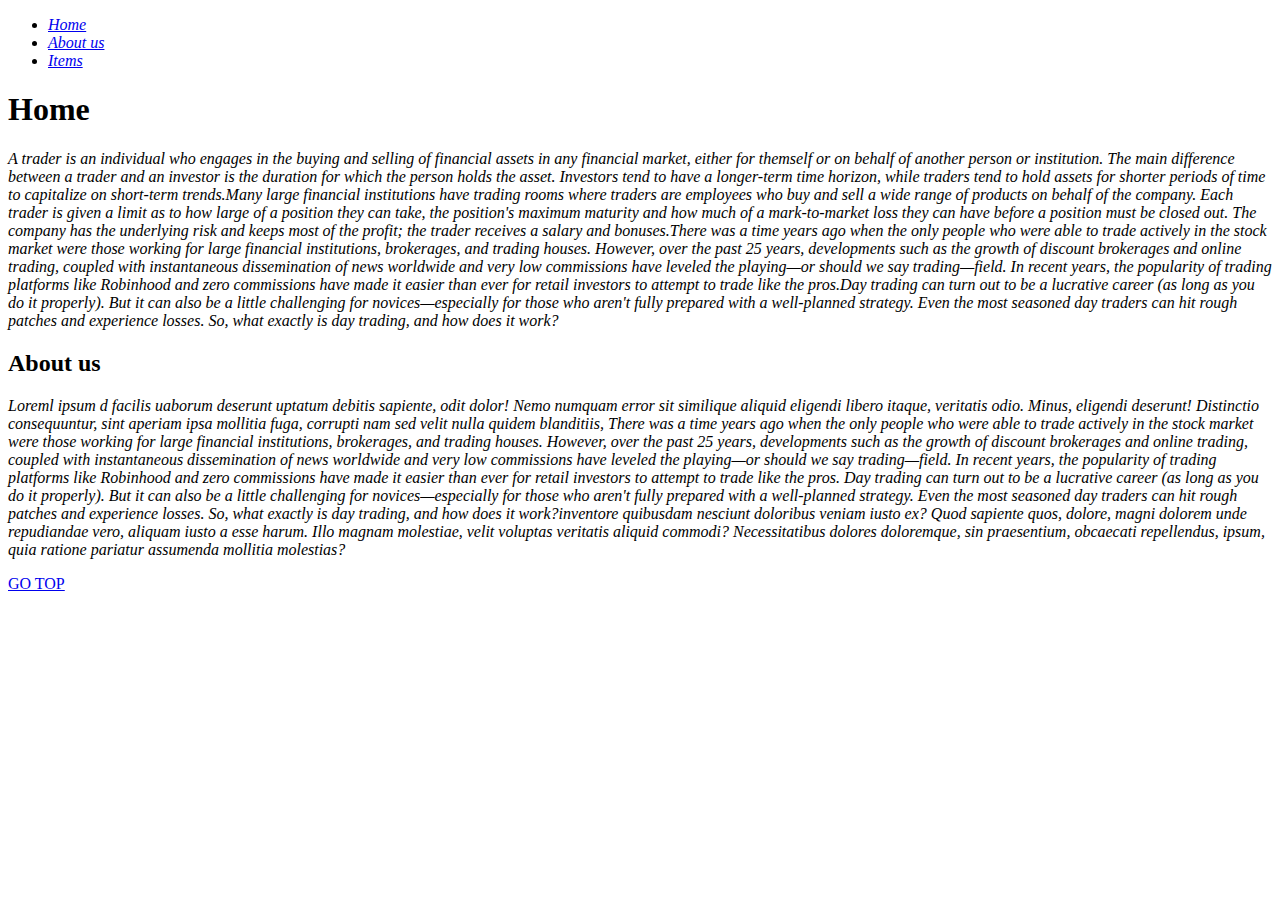
==== about.html @ f02e7621 "Add files via upload" ====
<!DOCTYPE html>
<html>
    <head>
        <link rel="stylesheet" href="practi no 15.css">
        <title> about</title>
    </head>
    <body >
        
            
        <nav id="top">
     <ul>
         <i><li><a href="#box1">Home</a></li>
         <li><a href="#box2">About us</a>  </li>
         <li><a href="my new.html" target="_blank">Items</a></li></i>
        
         </ul>
    </nav>
    
    <section id="box1">
        <h1>Home</h1>
        <p><i>A trader is an individual who engages in the buying and selling of financial assets in any financial market, either for themself or on behalf of another person or institution. The main difference between a trader and an investor is the duration for which the person holds the asset. Investors tend to have a longer-term time horizon, while traders tend to hold assets for shorter periods of time to capitalize on short-term trends.Many large financial institutions have trading rooms where traders are employees who buy and sell a wide range of products on behalf of the company. Each trader is given a limit as to how large of a position they can take, the position's maximum maturity and how much of a mark-to-market loss they can have before a position must be closed out. The company has the underlying risk and keeps most of the profit; the trader receives a salary and bonuses.There was a time years ago when the only people who were able to trade actively in the stock market were those working for large financial institutions, brokerages, and trading houses. However, over the past 25 years, developments such as the growth of discount brokerages and online trading, coupled with instantaneous dissemination of news worldwide and very low commissions have leveled the playing—or should we say trading—field. In recent years, the popularity of trading platforms like Robinhood and zero commissions have made it easier than ever for retail investors to attempt to trade like the pros.Day trading can turn out to be a lucrative career (as long as you do it properly). But it can also be a little challenging for novices—especially for those who aren't fully prepared with a well-planned strategy. Even the most seasoned day traders can hit rough patches and experience losses. So, what exactly is day trading, and how does it work?</i></p>
        </section>
    <section id="box2">
        <h2>About us</h2>
        <p><i>Loreml ipsum d facilis uaborum deserunt uptatum debitis sapiente, odit dolor! Nemo numquam error sit similique aliquid eligendi libero itaque, veritatis odio. Minus, eligendi deserunt! Distinctio consequuntur, sint aperiam ipsa mollitia fuga, corrupti nam sed velit nulla quidem blanditiis, There was a time years ago when the only people who were able to trade actively in the stock market were those working for large financial institutions, brokerages, and trading houses. However, over the past 25 years, developments such as the growth of discount brokerages and online trading, coupled with instantaneous dissemination of news worldwide and very low commissions have leveled the playing—or should we say trading—field. In recent years, the popularity of trading platforms like Robinhood and zero commissions have made it easier than ever for retail investors to attempt to trade like the pros.


            Day trading can turn out to be a lucrative career (as long as you do it properly). But it can also be a little challenging for novices—especially for those who aren't fully prepared with a well-planned strategy. Even the most seasoned day traders can hit rough patches and experience losses. So, what exactly is day trading, and how does it work?inventore quibusdam nesciunt doloribus veniam iusto ex? Quod sapiente quos, dolore, magni dolorem unde repudiandae vero, aliquam iusto a esse harum. Illo magnam molestiae, velit voluptas veritatis aliquid commodi? Necessitatibus dolores doloremque, sin praesentium, obcaecati repellendus, ipsum, quia ratione pariatur assumenda mollitia molestias?
        </i></p>
        
    </section>
 <div class="end">
    <a href="#top">GO TOP </a>
   </div> 
    </body>
</html>
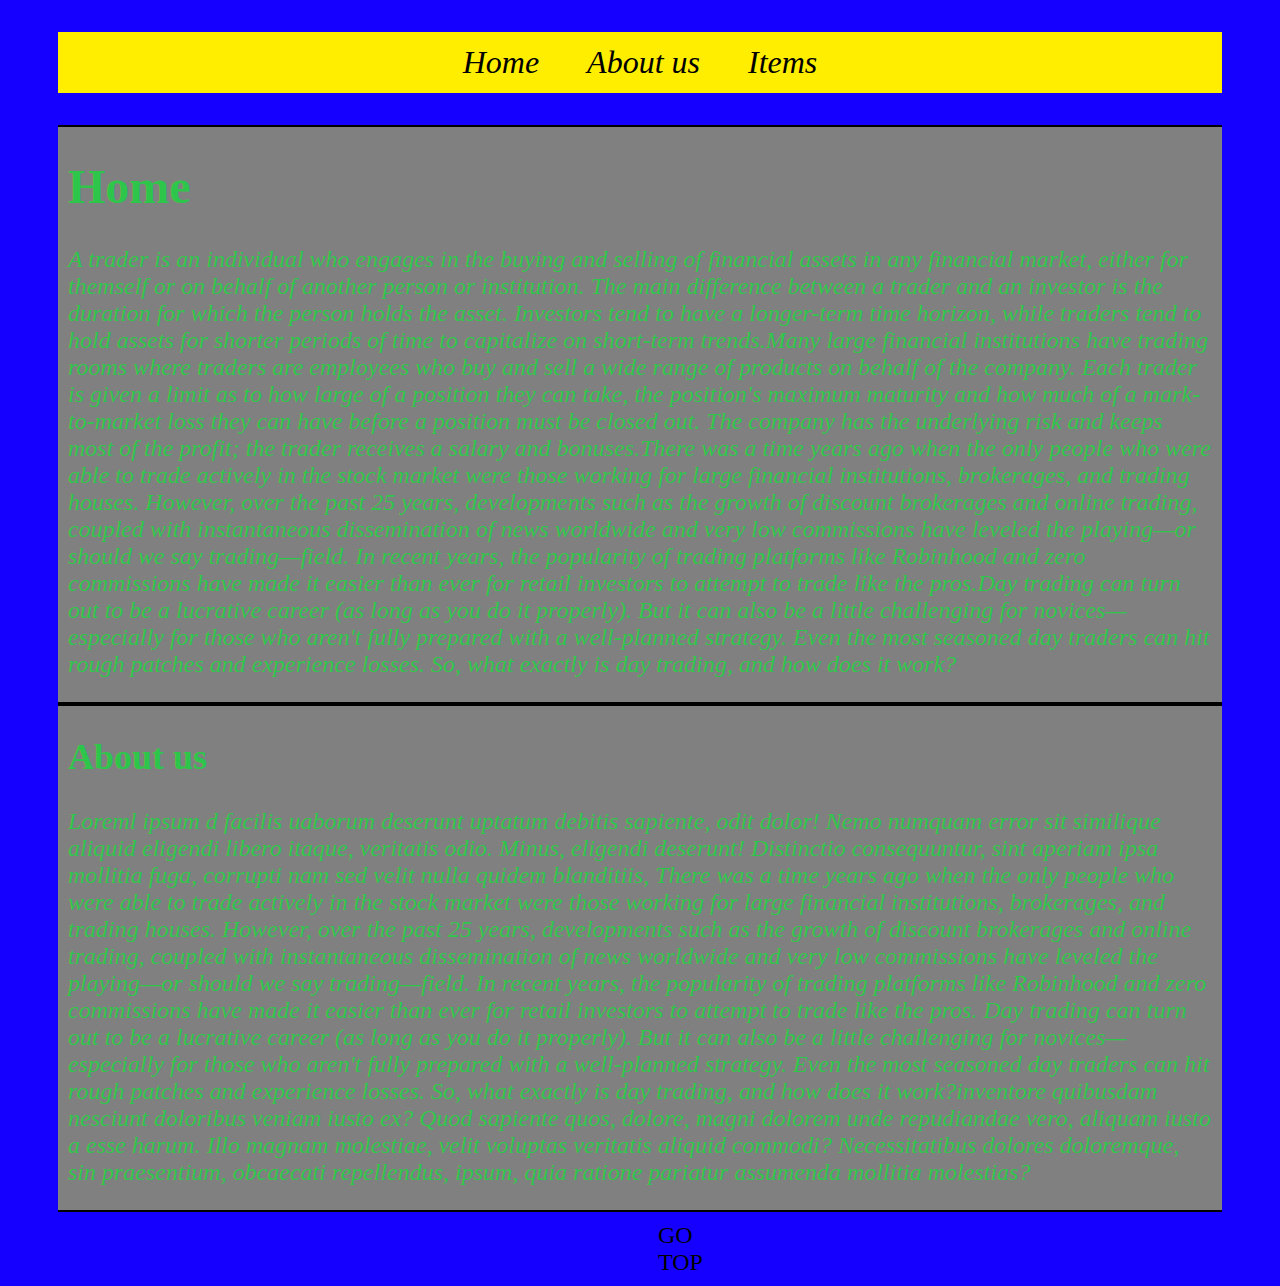
==== commit c95ff3de: "Update about.html" ====
--- a/about.html
+++ b/about.html
@@ -11,7 +11,7 @@
      <ul>
          <i><li><a href="#box1">Home</a></li>
          <li><a href="#box2">About us</a>  </li>
-         <li><a href="my new.html" target="_blank">Items</a></li></i>
+         <li><a href="index.html" target="_blank">Items</a></li></i>
         
          </ul>
     </nav>
@@ -33,4 +33,4 @@
     <a href="#top">GO TOP </a>
    </div> 
     </body>
-</html>+</html>
--- a/practi no 15.css
+++ b/practi no 15.css
@@ -0,0 +1,43 @@
+body{
+    color: rgba(9, 231, 50, 0.707);
+    padding: 0 50px;
+   font-size: x-large;
+   background-color: rgb(21, 0, 255);
+    }
+    
+nav ul{
+    
+   background-color: rgb(145, 191, 191);
+   font-size: xx-large;
+   padding: 2px 56px;
+   text-align: center;
+   color: aqua;
+   background-color: rgb(255, 238, 0);
+  }
+
+   nav li{
+    display: inline-block;
+    list-style: none;
+   
+    margin: 10px 20px;
+}   
+a{
+  color: rgb(0, 0, 0);
+    list-style-image: none;
+    text-decoration: none;
+}
+#box1,#box2{
+   font-family: Georgia, 'Times New Roman', Times, serif;
+   border-bottom: 2px solid black;
+   border-top: 2px solid black;
+   background-color: gray;
+   padding-left: 10px;
+   padding-right: 10px;
+}
+  .end{
+text-align: center;
+   color: black;
+background-color:rgb(104, 240, 250);
+margin:10px 600px;
+}
+
